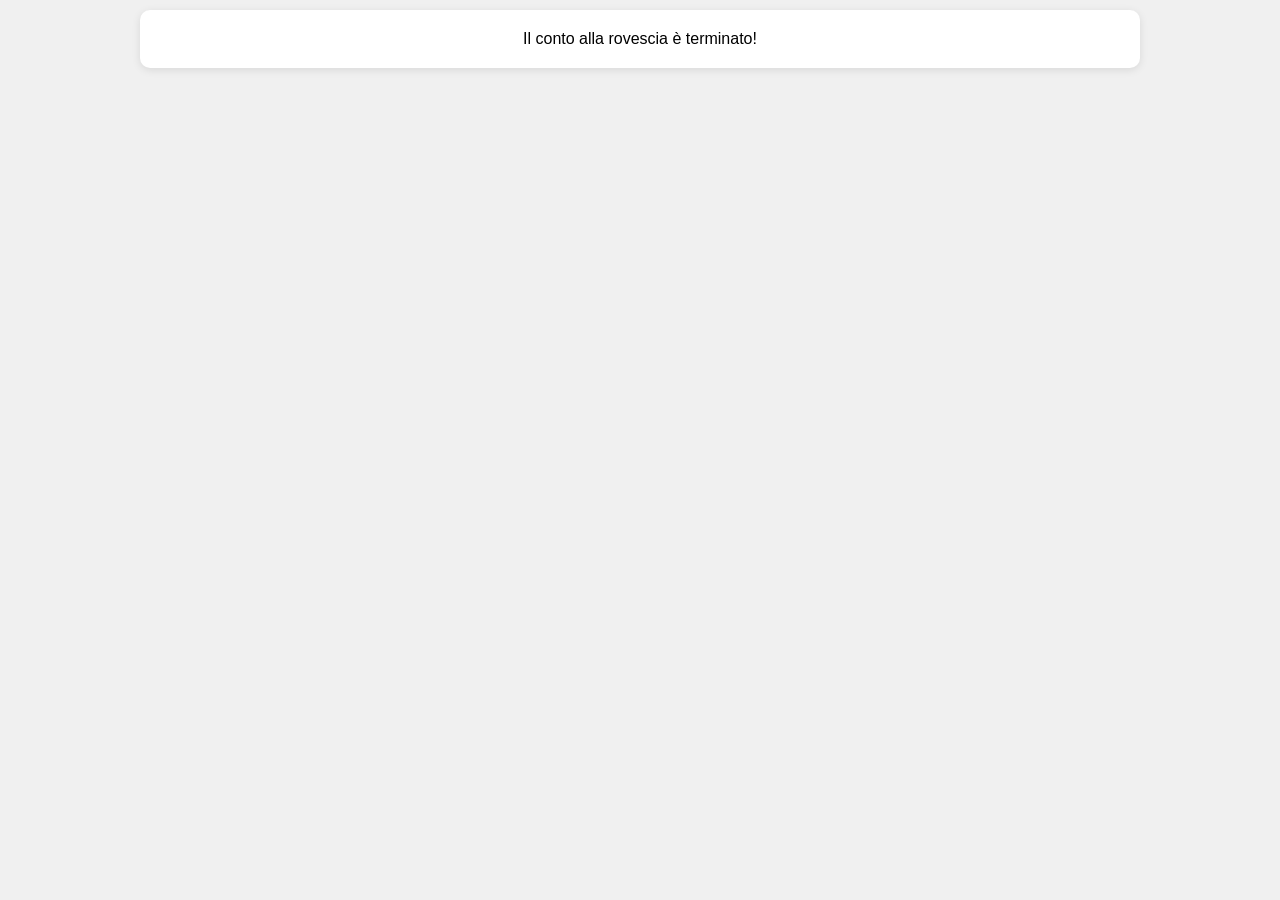
==== index.html @ 2e44ef53 "Update index.html" ====
<!DOCTYPE html>
<html lang="it">
<head>
  <meta charset="UTF-8" />
  <meta name="viewport" content="width=device-width, initial-scale=1.0" />
  <title>Conto alla rovescia</title>
  <style>
    * {
      box-sizing: border-box;
    }

    body {
      margin: 0;
      padding: 10px;
      font-family: Arial, sans-serif;
      background: #f0f0f0;
      display: flex;
      flex-direction: column;
      align-items: center;
      justify-content: flex-start;
      min-height: 100vh;
    }

    .countdown {
      background: #fff;
      padding: 20px;
      border-radius: 10px;
      box-shadow: 0 2px 8px rgba(0, 0, 0, 0.1);
      text-align: center;
      width: 100%;
      max-width: 1000px;
    }

    .school-days-remaining {
      font-size: clamp(1.1rem, 2vw, 1.5rem);
      color: #007bff;
      font-weight: bold;
      margin-bottom: 10px;
    }

    .live-countdown {
      font-size: clamp(1rem, 2vw, 1.3rem);
      font-weight: bold;
      color: #333;
      margin-bottom: 15px;
    }

    .timer-container {
      display: grid;
      grid-template-columns: repeat(7, 1fr);
      gap: 5px;
    }

    .day-box {
      aspect-ratio: 1 / 1;
      padding: 5px;
      border-radius: 5px;
      font-size: clamp(0.6rem, 1.5vw, 1rem);
      display: flex;
      flex-direction: column;
      align-items: center;
      justify-content: center;
      text-align: center;
    }

    .day-number {
      font-size: clamp(0.9rem, 2vw, 1.2rem);
      font-weight: bold;
    }

    .day-info {
      font-size: clamp(0.5rem, 1vw, 0.8rem);
      color: #f0f0f0;
    }

    .future-day {
      background: #007bff;
      color: white;
    }

    .past-day {
      background: #ccc;
      color: #666;
    }

    .special-day {
      background: #ff5733;
      color: white;
    }
  </style>
</head>
<body>
  <div class="countdown">
    <h1>Conto alla rovescia</h1>
    <div class="school-days-remaining" id="school-days">Giorni di scuola rimanenti: 0</div>
    <div class="live-countdown" id="live-timer">00:00:00:00</div>
    <div class="timer-container" id="days-container"></div>
  </div>

  <script>
    function updateCountdown() {
      const now = new Date().getTime();
      const targetDate = new Date("June 18, 2025 08:30:00").getTime();
      const startDate = new Date(targetDate - 100 * 24 * 60 * 60 * 1000);
      const distance = targetDate - now;

      if (distance < 0) {
        document.querySelector(".countdown").innerHTML = "Il conto alla rovescia è terminato!";
        return;
      }

      const daysRemaining = Math.floor(distance / (1000 * 60 * 60 * 24));
      const daysContainer = document.getElementById("days-container");
      daysContainer.innerHTML = "";

      const specialDays = [
        "2025-04-14", "2025-04-15", "2025-04-16", "2025-04-17", "2025-04-18",
        "2025-04-19", "2025-04-20", "2025-04-21", "2025-04-22", "2025-04-23",
        "2025-04-24", "2025-04-25", "2025-05-01", "2025-06-02", "2025-06-06",
        "2025-06-09", "2025-06-10", "2025-06-11", "2025-06-12", "2025-06-13",
        "2025-06-16", "2025-04-26", "2025-05-02", "2025-06-03"
      ];

      const weekdays = ["Domenica", "Lunedì", "Martedì", "Mercoledì", "Giovedì", "Venerdì", "Sabato"];
      let schoolDaysRemaining = 0;

      for (let i = 0; i < 100; i++) {
        const dayBox = document.createElement("div");
        dayBox.className = "day-box";

        const currentDate = new Date(startDate.getTime() + i * 24 * 60 * 60 * 1000);
        const formattedDate = currentDate.toISOString().split('T')[0];
        const dayOfWeek = weekdays[currentDate.getDay()];
        const dayMonth = currentDate.toLocaleDateString('it-IT', { day: 'numeric', month: 'short' });

        const isPast = currentDate < new Date();
        const isWeekendOrSpecial = specialDays.includes(formattedDate) || currentDate.getDay() === 0 || currentDate.getDay() === 6;

        if (isPast) {
          dayBox.classList.add("past-day");
        } else if (isWeekendOrSpecial) {
          dayBox.classList.add("special-day");
        } else {
          dayBox.classList.add("future-day");
          schoolDaysRemaining++;
        }

        dayBox.innerHTML = `<div class='day-number'>${100 - i}</div><div class='day-info'>${dayOfWeek}<br>${dayMonth}</div>`;
        daysContainer.appendChild(dayBox);
      }

      document.getElementById("school-days").innerText = `Giorni di scuola rimanenti: ${schoolDaysRemaining}`;

      const hours = Math.floor((distance % (1000 * 60 * 60 * 24)) / (1000 * 60 * 60));
      const minutes = Math.floor((distance % (1000 * 60 * 60)) / (1000 * 60));
      const seconds = Math.floor((distance % (1000 * 60)) / 1000);
      document.getElementById("live-timer").innerText = `${daysRemaining}d ${hours}h ${minutes}m ${seconds}s`;
    }

    updateCountdown();
    setInterval(updateCountdown, 1000);
  </script>
</body>
</html>
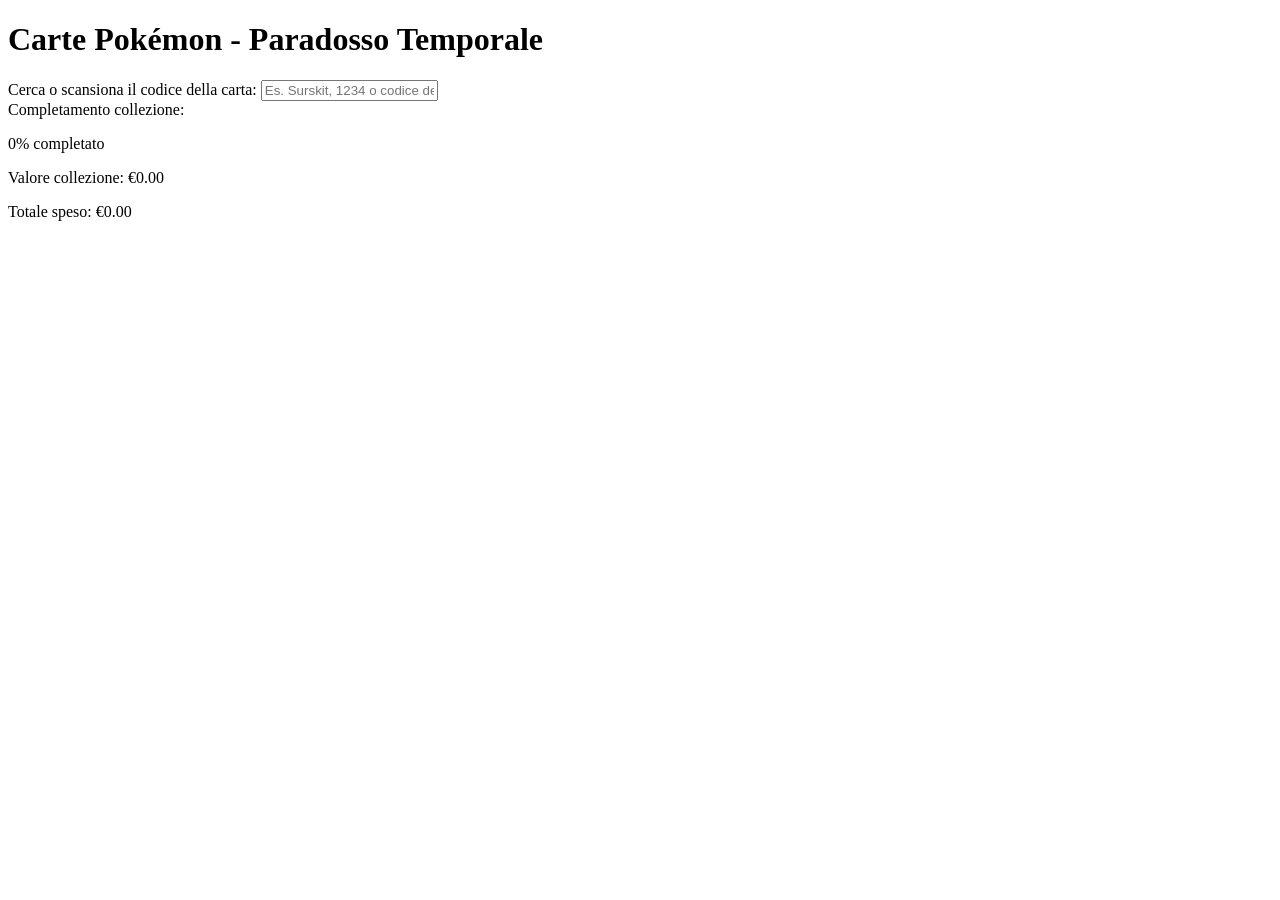
==== commit 492e82d4: "Update index.html" ====
--- a/index.html
+++ b/index.html
@@ -3,162 +3,115 @@
 <head>
   <meta charset="UTF-8" />
   <meta name="viewport" content="width=device-width, initial-scale=1.0" />
-  <title>Conto alla rovescia</title>
+  <title>Carte Pokémon - Paradosso Temporale</title>
+  <link rel="stylesheet" href="https://cdn.jsdelivr.net/npm/tailwindcss/dist/tailwind.min.css">
   <style>
-    * {
-      box-sizing: border-box;
+    .card-container {
+      border: 1px solid #e2e8f0;
+      border-radius: 8px;
+      padding: 12px;
+      background: white;
+      transition: transform 0.2s;
     }
-
-    body {
-      margin: 0;
-      padding: 10px;
-      font-family: Arial, sans-serif;
-      background: #f0f0f0;
-      display: flex;
-      flex-direction: column;
-      align-items: center;
-      justify-content: flex-start;
-      min-height: 100vh;
+    .card-container:hover {
+      transform: translateY(-4px);
+      box-shadow: 0 4px 6px rgba(0, 0, 0, 0.1);
     }
-
-    .countdown {
-      background: #fff;
-      padding: 20px;
-      border-radius: 10px;
-      box-shadow: 0 2px 8px rgba(0, 0, 0, 0.1);
-      text-align: center;
+    .card-container img {
       width: 100%;
-      max-width: 1000px;
+      height: 180px;
+      object-fit: contain;
+      margin-bottom: 8px;
     }
-
-    .school-days-remaining {
-      font-size: clamp(1.1rem, 2vw, 1.5rem);
-      color: #007bff;
-      font-weight: bold;
-      margin-bottom: 10px;
+    .card-actions button {
+      padding: 4px 8px;
+      margin: 4px;
+      border-radius: 4px;
+      cursor: pointer;
     }
-
-    .live-countdown {
-      font-size: clamp(1rem, 2vw, 1.3rem);
-      font-weight: bold;
-      color: #333;
-      margin-bottom: 15px;
-    }
-
-    .timer-container {
-      display: grid;
-      grid-template-columns: repeat(7, 1fr);
-      gap: 5px;
-    }
-
-    .day-box {
-      aspect-ratio: 1 / 1;
-      padding: 5px;
-      border-radius: 5px;
-      font-size: clamp(0.6rem, 1.5vw, 1rem);
-      display: flex;
-      flex-direction: column;
-      align-items: center;
-      justify-content: center;
-      text-align: center;
-    }
-
-    .day-number {
-      font-size: clamp(0.9rem, 2vw, 1.2rem);
-      font-weight: bold;
-    }
-
-    .day-info {
-      font-size: clamp(0.5rem, 1vw, 0.8rem);
-      color: #f0f0f0;
-    }
-
-    .future-day {
-      background: #007bff;
+    .aggiungi {
+      background-color: #4CAF50;
       color: white;
     }
-
-    .past-day {
-      background: #ccc;
-      color: #666;
+    .rimuovi {
+      background-color: #f44336;
+      color: white;
     }
-
-    .special-day {
-      background: #ff5733;
-      color: white;
+    #card-preview {
+      position: fixed;
+      top: 20px;
+      right: 20px;
+      background: white;
+      padding: 15px;
+      border-radius: 8px;
+      box-shadow: 0 0 10px rgba(0,0,0,0.2);
+      z-index: 100;
+      max-width: 200px;
     }
   </style>
 </head>
-<body>
-  <div class="countdown">
-    <h1>Conto alla rovescia</h1>
-    <div class="school-days-remaining" id="school-days">Giorni di scuola rimanenti: 0</div>
-    <div class="live-countdown" id="live-timer">00:00:00:00</div>
-    <div class="timer-container" id="days-container"></div>
+<body class="bg-gray-100 text-gray-900">
+  <div class="max-w-7xl mx-auto p-4">
+    <h1 class="text-3xl font-bold mb-6">Carte Pokémon - Paradosso Temporale</h1>
+
+    <div class="mb-4">
+      <label class="mr-2 font-medium">Cerca o scansiona il codice della carta:</label>
+      <input type="text" id="filtro" class="border p-2 rounded w-full" placeholder="Es. Surskit, 1234 o codice della carta" />
+    </div>
+    
+    <div id="card-preview" style="display:none;">
+      <img id="preview-img" src="" alt="" class="w-full h-32 object-contain mb-2" />
+      <h3 id="preview-name" class="font-bold"></h3>
+      <p id="preview-number" class="text-sm"></p>
+      <p id="preview-rarity" class="text-sm text-gray-600"></p>
+      <p id="preview-quantity" class="text-sm"></p>
+    </div>
+    
+    <div class="mb-4">
+      <label class="font-medium">Completamento collezione:</label>
+      <div class="w-full bg-gray-300 rounded-full h-2 mb-2">
+        <div id="completion-bar" class="bg-green-500 h-2 rounded-full" style="width: 0%;"></div>
+      </div>
+      <p id="completion-text" class="text-sm text-gray-600">0% completato</p>
+    </div>
+
+    <div class="mb-4 flex gap-4">
+      <p id="total-value" class="text-lg font-semibold">Valore collezione: €0.00</p>
+      <p id="total-spent" class="text-lg font-semibold">Totale speso: €0.00</p>
+    </div>
+
+    <div id="carte" class="grid grid-cols-2 md:grid-cols-3 lg:grid-cols-4 gap-4"></div>
+
+    <div id="modal" style="display:none;" class="fixed inset-0 bg-gray-800 bg-opacity-50 flex justify-center items-center z-50">
+      <div class="bg-white p-6 rounded-xl shadow-lg w-full max-w-md">
+        <h2 class="text-xl font-semibold mb-4">Modifica Carta</h2>
+        <img id="modal-img" src="" alt="Carta" class="w-32 mx-auto mb-4" />
+        <div class="space-y-3">
+          <div>
+            <label class="block mb-1">Nome:</label>
+            <input type="text" id="modal-nome" class="border p-2 w-full rounded" />
+          </div>
+          <div>
+            <label class="block mb-1">Numero:</label>
+            <input type="text" id="modal-numero" class="border p-2 w-full rounded" />
+          </div>
+          <div>
+            <label class="block mb-1">Rarità:</label>
+            <input type="text" id="modal-rarita" class="border p-2 w-full rounded" />
+          </div>
+          <div>
+            <label class="block mb-1">Quantità:</label>
+            <input type="number" id="modal-quantita" class="border p-2 w-full rounded" min="0" />
+          </div>
+        </div>
+        <div class="flex justify-end gap-2 mt-4">
+          <button onclick="chiudiModal()" class="bg-gray-500 text-white px-4 py-2 rounded">Chiudi</button>
+          <button onclick="salvaModifiche()" class="bg-blue-500 text-white px-4 py-2 rounded">Salva</button>
+        </div>
+      </div>
+    </div>
   </div>
 
-  <script>
-    function updateCountdown() {
-      const now = new Date().getTime();
-      const targetDate = new Date("June 18, 2025 08:30:00").getTime();
-      const startDate = new Date(targetDate - 100 * 24 * 60 * 60 * 1000);
-      const distance = targetDate - now;
-
-      if (distance < 0) {
-        document.querySelector(".countdown").innerHTML = "Il conto alla rovescia è terminato!";
-        return;
-      }
-
-      const daysRemaining = Math.floor(distance / (1000 * 60 * 60 * 24));
-      const daysContainer = document.getElementById("days-container");
-      daysContainer.innerHTML = "";
-
-      const specialDays = [
-        "2025-04-14", "2025-04-15", "2025-04-16", "2025-04-17", "2025-04-18",
-        "2025-04-19", "2025-04-20", "2025-04-21", "2025-04-22", "2025-04-23",
-        "2025-04-24", "2025-04-25", "2025-05-01", "2025-06-02", "2025-06-06",
-        "2025-06-09", "2025-06-10", "2025-06-11", "2025-06-12", "2025-06-13",
-        "2025-06-16", "2025-04-26", "2025-05-02", "2025-06-03"
-      ];
-
-      const weekdays = ["Domenica", "Lunedì", "Martedì", "Mercoledì", "Giovedì", "Venerdì", "Sabato"];
-      let schoolDaysRemaining = 0;
-
-      for (let i = 0; i < 100; i++) {
-        const dayBox = document.createElement("div");
-        dayBox.className = "day-box";
-
-        const currentDate = new Date(startDate.getTime() + i * 24 * 60 * 60 * 1000);
-        const formattedDate = currentDate.toISOString().split('T')[0];
-        const dayOfWeek = weekdays[currentDate.getDay()];
-        const dayMonth = currentDate.toLocaleDateString('it-IT', { day: 'numeric', month: 'short' });
-
-        const isPast = currentDate < new Date();
-        const isWeekendOrSpecial = specialDays.includes(formattedDate) || currentDate.getDay() === 0 || currentDate.getDay() === 6;
-
-        if (isPast) {
-          dayBox.classList.add("past-day");
-        } else if (isWeekendOrSpecial) {
-          dayBox.classList.add("special-day");
-        } else {
-          dayBox.classList.add("future-day");
-          schoolDaysRemaining++;
-        }
-
-        dayBox.innerHTML = `<div class='day-number'>${100 - i}</div><div class='day-info'>${dayOfWeek}<br>${dayMonth}</div>`;
-        daysContainer.appendChild(dayBox);
-      }
-
-      document.getElementById("school-days").innerText = `Giorni di scuola rimanenti: ${schoolDaysRemaining}`;
-
-      const hours = Math.floor((distance % (1000 * 60 * 60 * 24)) / (1000 * 60 * 60));
-      const minutes = Math.floor((distance % (1000 * 60 * 60)) / (1000 * 60));
-      const seconds = Math.floor((distance % (1000 * 60)) / 1000);
-      document.getElementById("live-timer").innerText = `${daysRemaining}d ${hours}h ${minutes}m ${seconds}s`;
-    }
-
-    updateCountdown();
-    setInterval(updateCountdown, 1000);
-  </script>
+  <script src="script.js"></script>
 </body>
 </html>
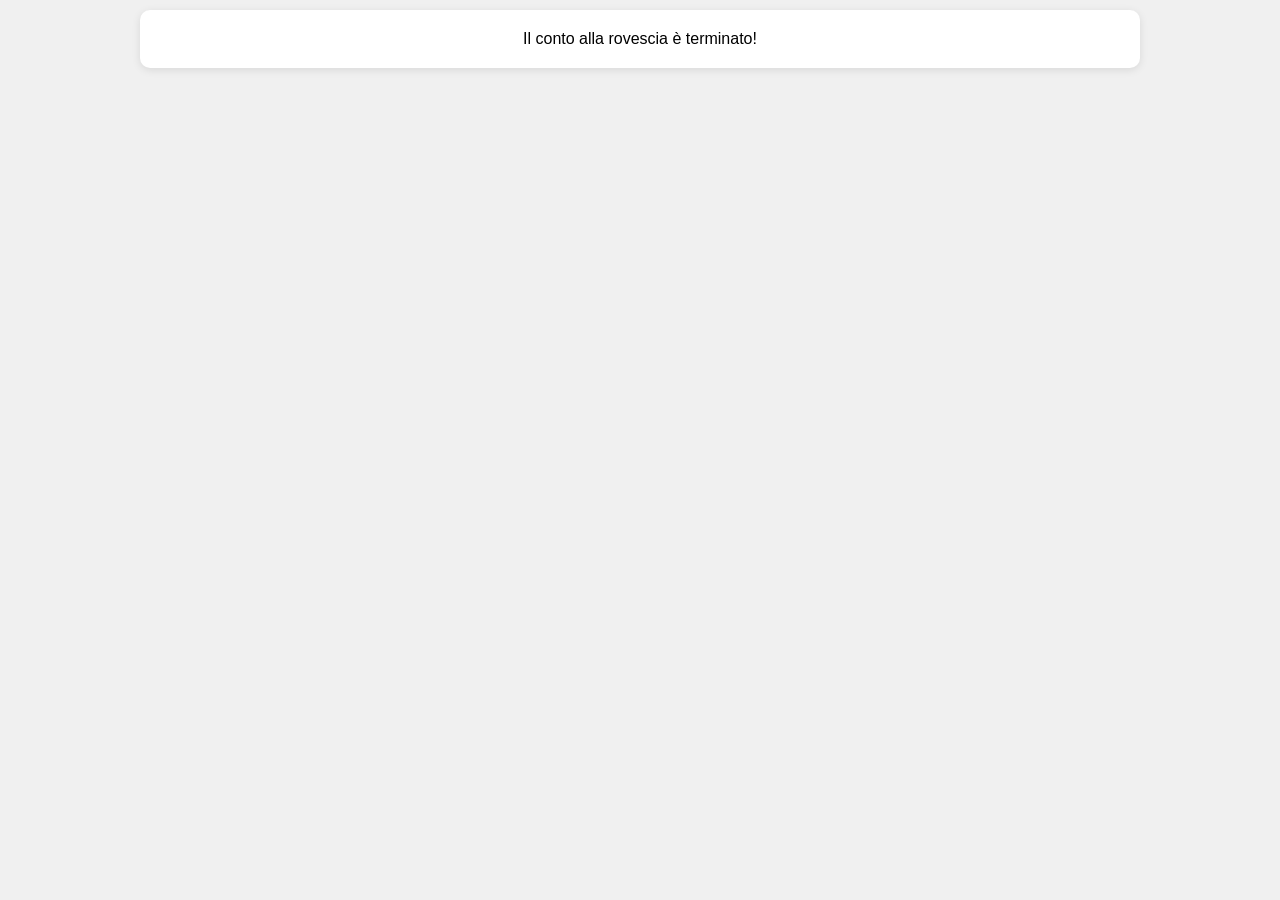
==== commit 6fadbfc6: "Update index.html" ====
--- a/index.html
+++ b/index.html
@@ -3,115 +3,162 @@
 <head>
   <meta charset="UTF-8" />
   <meta name="viewport" content="width=device-width, initial-scale=1.0" />
-  <title>Carte Pokémon - Paradosso Temporale</title>
-  <link rel="stylesheet" href="https://cdn.jsdelivr.net/npm/tailwindcss/dist/tailwind.min.css">
+  <title>Conto alla rovescia</title>
   <style>
-    .card-container {
-      border: 1px solid #e2e8f0;
-      border-radius: 8px;
-      padding: 12px;
-      background: white;
-      transition: transform 0.2s;
+    * {
+      box-sizing: border-box;
     }
-    .card-container:hover {
-      transform: translateY(-4px);
-      box-shadow: 0 4px 6px rgba(0, 0, 0, 0.1);
+
+    body {
+      margin: 0;
+      padding: 10px;
+      font-family: Arial, sans-serif;
+      background: #f0f0f0;
+      display: flex;
+      flex-direction: column;
+      align-items: center;
+      justify-content: flex-start;
+      min-height: 100vh;
     }
-    .card-container img {
+
+    .countdown {
+      background: #fff;
+      padding: 20px;
+      border-radius: 10px;
+      box-shadow: 0 2px 8px rgba(0, 0, 0, 0.1);
+      text-align: center;
       width: 100%;
-      height: 180px;
-      object-fit: contain;
-      margin-bottom: 8px;
+      max-width: 1000px;
     }
-    .card-actions button {
-      padding: 4px 8px;
-      margin: 4px;
-      border-radius: 4px;
-      cursor: pointer;
+
+    .school-days-remaining {
+      font-size: clamp(1.1rem, 2vw, 1.5rem);
+      color: #007bff;
+      font-weight: bold;
+      margin-bottom: 10px;
     }
-    .aggiungi {
-      background-color: #4CAF50;
+
+    .live-countdown {
+      font-size: clamp(1rem, 2vw, 1.3rem);
+      font-weight: bold;
+      color: #333;
+      margin-bottom: 15px;
+    }
+
+    .timer-container {
+      display: grid;
+      grid-template-columns: repeat(7, 1fr);
+      gap: 5px;
+    }
+
+    .day-box {
+      aspect-ratio: 1 / 1;
+      padding: 5px;
+      border-radius: 5px;
+      font-size: clamp(0.6rem, 1.5vw, 1rem);
+      display: flex;
+      flex-direction: column;
+      align-items: center;
+      justify-content: center;
+      text-align: center;
+    }
+
+    .day-number {
+      font-size: clamp(0.9rem, 2vw, 1.2rem);
+      font-weight: bold;
+    }
+
+    .day-info {
+      font-size: clamp(0.5rem, 1vw, 0.8rem);
+      color: #f0f0f0;
+    }
+
+    .future-day {
+      background: #007bff;
       color: white;
     }
-    .rimuovi {
-      background-color: #f44336;
+
+    .past-day {
+      background: #ccc;
+      color: #666;
+    }
+
+    .special-day {
+      background: #ff5733;
       color: white;
-    }
-    #card-preview {
-      position: fixed;
-      top: 20px;
-      right: 20px;
-      background: white;
-      padding: 15px;
-      border-radius: 8px;
-      box-shadow: 0 0 10px rgba(0,0,0,0.2);
-      z-index: 100;
-      max-width: 200px;
     }
   </style>
 </head>
-<body class="bg-gray-100 text-gray-900">
-  <div class="max-w-7xl mx-auto p-4">
-    <h1 class="text-3xl font-bold mb-6">Carte Pokémon - Paradosso Temporale</h1>
-
-    <div class="mb-4">
-      <label class="mr-2 font-medium">Cerca o scansiona il codice della carta:</label>
-      <input type="text" id="filtro" class="border p-2 rounded w-full" placeholder="Es. Surskit, 1234 o codice della carta" />
-    </div>
-    
-    <div id="card-preview" style="display:none;">
-      <img id="preview-img" src="" alt="" class="w-full h-32 object-contain mb-2" />
-      <h3 id="preview-name" class="font-bold"></h3>
-      <p id="preview-number" class="text-sm"></p>
-      <p id="preview-rarity" class="text-sm text-gray-600"></p>
-      <p id="preview-quantity" class="text-sm"></p>
-    </div>
-    
-    <div class="mb-4">
-      <label class="font-medium">Completamento collezione:</label>
-      <div class="w-full bg-gray-300 rounded-full h-2 mb-2">
-        <div id="completion-bar" class="bg-green-500 h-2 rounded-full" style="width: 0%;"></div>
-      </div>
-      <p id="completion-text" class="text-sm text-gray-600">0% completato</p>
-    </div>
-
-    <div class="mb-4 flex gap-4">
-      <p id="total-value" class="text-lg font-semibold">Valore collezione: €0.00</p>
-      <p id="total-spent" class="text-lg font-semibold">Totale speso: €0.00</p>
-    </div>
-
-    <div id="carte" class="grid grid-cols-2 md:grid-cols-3 lg:grid-cols-4 gap-4"></div>
-
-    <div id="modal" style="display:none;" class="fixed inset-0 bg-gray-800 bg-opacity-50 flex justify-center items-center z-50">
-      <div class="bg-white p-6 rounded-xl shadow-lg w-full max-w-md">
-        <h2 class="text-xl font-semibold mb-4">Modifica Carta</h2>
-        <img id="modal-img" src="" alt="Carta" class="w-32 mx-auto mb-4" />
-        <div class="space-y-3">
-          <div>
-            <label class="block mb-1">Nome:</label>
-            <input type="text" id="modal-nome" class="border p-2 w-full rounded" />
-          </div>
-          <div>
-            <label class="block mb-1">Numero:</label>
-            <input type="text" id="modal-numero" class="border p-2 w-full rounded" />
-          </div>
-          <div>
-            <label class="block mb-1">Rarità:</label>
-            <input type="text" id="modal-rarita" class="border p-2 w-full rounded" />
-          </div>
-          <div>
-            <label class="block mb-1">Quantità:</label>
-            <input type="number" id="modal-quantita" class="border p-2 w-full rounded" min="0" />
-          </div>
-        </div>
-        <div class="flex justify-end gap-2 mt-4">
-          <button onclick="chiudiModal()" class="bg-gray-500 text-white px-4 py-2 rounded">Chiudi</button>
-          <button onclick="salvaModifiche()" class="bg-blue-500 text-white px-4 py-2 rounded">Salva</button>
-        </div>
-      </div>
-    </div>
+<body>
+  <div class="countdown">
+    <h1>Conto alla rovescia</h1>
+    <div class="school-days-remaining" id="school-days">Giorni di scuola rimanenti: 0</div>
+    <div class="live-countdown" id="live-timer">00:00:00:00</div>
+    <div class="timer-container" id="days-container"></div>
   </div>
 
-  <script src="script.js"></script>
+  <script>
+    function updateCountdown() {
+      const now = new Date().getTime();
+      const targetDate = new Date("June 18, 2025 08:30:00").getTime();
+      const startDate = new Date(targetDate - 100 * 24 * 60 * 60 * 1000);
+      const distance = targetDate - now;
+
+      if (distance < 0) {
+        document.querySelector(".countdown").innerHTML = "Il conto alla rovescia è terminato!";
+        return;
+      }
+
+      const daysRemaining = Math.floor(distance / (1000 * 60 * 60 * 24));
+      const daysContainer = document.getElementById("days-container");
+      daysContainer.innerHTML = "";
+
+      const specialDays = [
+        "2025-04-14", "2025-04-15", "2025-04-16", "2025-04-17", "2025-04-18",
+        "2025-04-19", "2025-04-20", "2025-04-21", "2025-04-22", "2025-04-23",
+        "2025-04-24", "2025-04-25", "2025-05-01", "2025-06-02", "2025-06-06",
+        "2025-06-09", "2025-06-10", "2025-06-11", "2025-06-12", "2025-06-13",
+        "2025-06-16", "2025-04-26", "2025-05-02", "2025-06-03"
+      ];
+
+      const weekdays = ["Domenica", "Lunedì", "Martedì", "Mercoledì", "Giovedì", "Venerdì", "Sabato"];
+      let schoolDaysRemaining = 0;
+
+      for (let i = 0; i < 100; i++) {
+        const dayBox = document.createElement("div");
+        dayBox.className = "day-box";
+
+        const currentDate = new Date(startDate.getTime() + i * 24 * 60 * 60 * 1000);
+        const formattedDate = currentDate.toISOString().split('T')[0];
+        const dayOfWeek = weekdays[currentDate.getDay()];
+        const dayMonth = currentDate.toLocaleDateString('it-IT', { day: 'numeric', month: 'short' });
+
+        const isPast = currentDate < new Date();
+        const isWeekendOrSpecial = specialDays.includes(formattedDate) || currentDate.getDay() === 0 || currentDate.getDay() === 6;
+
+        if (isPast) {
+          dayBox.classList.add("past-day");
+        } else if (isWeekendOrSpecial) {
+          dayBox.classList.add("special-day");
+        } else {
+          dayBox.classList.add("future-day");
+          schoolDaysRemaining++;
+        }
+
+        dayBox.innerHTML = `<div class='day-number'>${100 - i}</div><div class='day-info'>${dayOfWeek}<br>${dayMonth}</div>`;
+        daysContainer.appendChild(dayBox);
+      }
+
+      document.getElementById("school-days").innerText = `Giorni di scuola rimanenti: ${schoolDaysRemaining}`;
+
+      const hours = Math.floor((distance % (1000 * 60 * 60 * 24)) / (1000 * 60 * 60));
+      const minutes = Math.floor((distance % (1000 * 60 * 60)) / (1000 * 60));
+      const seconds = Math.floor((distance % (1000 * 60)) / 1000);
+      document.getElementById("live-timer").innerText = `${daysRemaining}d ${hours}h ${minutes}m ${seconds}s`;
+    }
+
+    updateCountdown();
+    setInterval(updateCountdown, 1000);
+  </script>
 </body>
 </html>
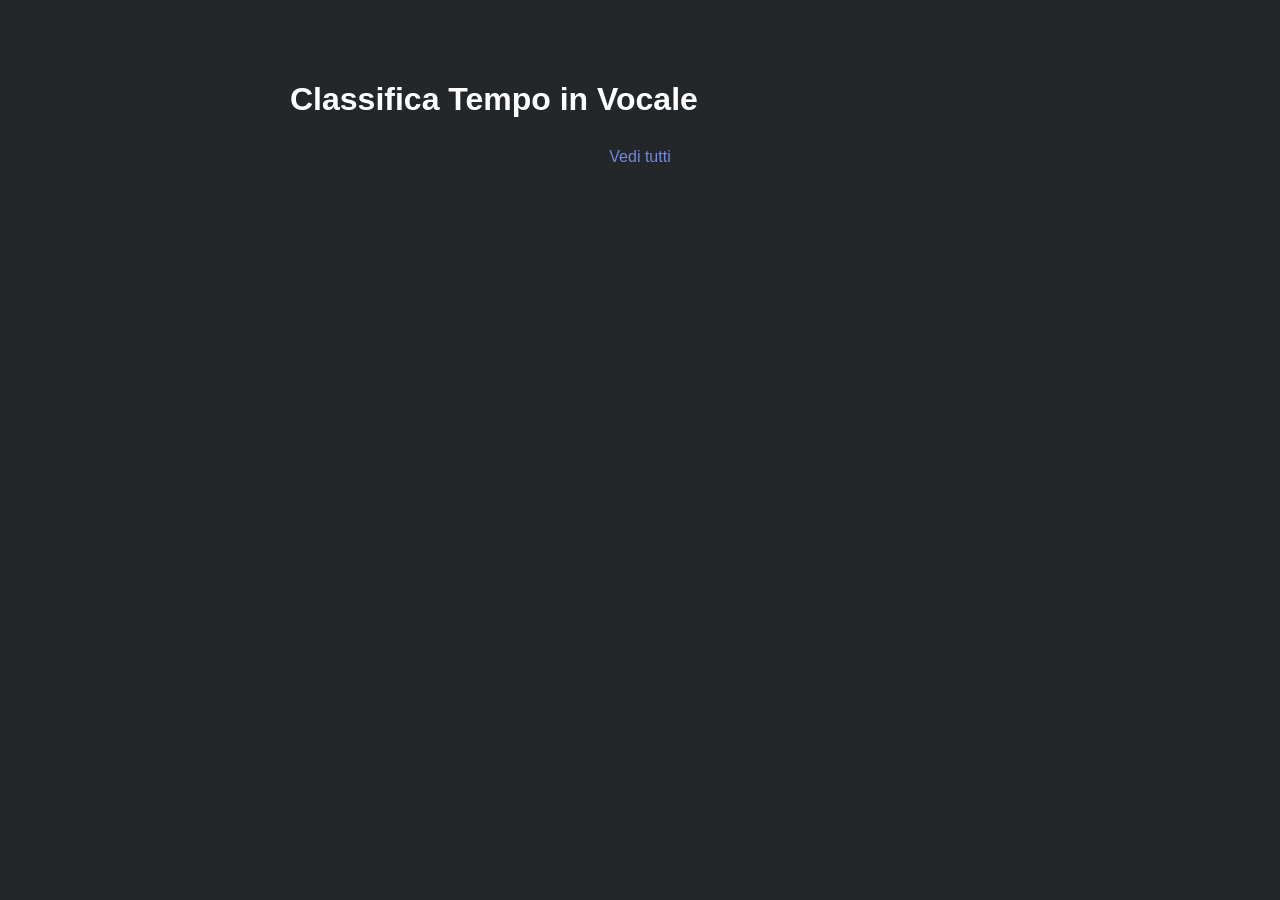
==== commit 9b680749: "Add files via upload" ====
--- a/index.html
+++ b/index.html
@@ -1,164 +1,21 @@
-<!DOCTYPE html>
-<html lang="it">
-<head>
-  <meta charset="UTF-8" />
-  <meta name="viewport" content="width=device-width, initial-scale=1.0" />
-  <title>Conto alla rovescia</title>
-  <style>
-    * {
-      box-sizing: border-box;
-    }
-
-    body {
-      margin: 0;
-      padding: 10px;
-      font-family: Arial, sans-serif;
-      background: #f0f0f0;
-      display: flex;
-      flex-direction: column;
-      align-items: center;
-      justify-content: flex-start;
-      min-height: 100vh;
-    }
-
-    .countdown {
-      background: #fff;
-      padding: 20px;
-      border-radius: 10px;
-      box-shadow: 0 2px 8px rgba(0, 0, 0, 0.1);
-      text-align: center;
-      width: 100%;
-      max-width: 1000px;
-    }
-
-    .school-days-remaining {
-      font-size: clamp(1.1rem, 2vw, 1.5rem);
-      color: #007bff;
-      font-weight: bold;
-      margin-bottom: 10px;
-    }
-
-    .live-countdown {
-      font-size: clamp(1rem, 2vw, 1.3rem);
-      font-weight: bold;
-      color: #333;
-      margin-bottom: 15px;
-    }
-
-    .timer-container {
-      display: grid;
-      grid-template-columns: repeat(7, 1fr);
-      gap: 5px;
-    }
-
-    .day-box {
-      aspect-ratio: 1 / 1;
-      padding: 5px;
-      border-radius: 5px;
-      font-size: clamp(0.6rem, 1.5vw, 1rem);
-      display: flex;
-      flex-direction: column;
-      align-items: center;
-      justify-content: center;
-      text-align: center;
-    }
-
-    .day-number {
-      font-size: clamp(0.9rem, 2vw, 1.2rem);
-      font-weight: bold;
-    }
-
-    .day-info {
-      font-size: clamp(0.5rem, 1vw, 0.8rem);
-      color: #f0f0f0;
-    }
-
-    .future-day {
-      background: #007bff;
-      color: white;
-    }
-
-    .past-day {
-      background: #ccc;
-      color: #666;
-    }
-
-    .special-day {
-      background: #ff5733;
-      color: white;
-    }
-  </style>
-</head>
-<body>
-  <div class="countdown">
-    <h1>Conto alla rovescia</h1>
-    <div class="school-days-remaining" id="school-days">Giorni di scuola rimanenti: 0</div>
-    <div class="live-countdown" id="live-timer">00:00:00:00</div>
-    <div class="timer-container" id="days-container"></div>
-  </div>
-
-  <script>
-    function updateCountdown() {
-      const now = new Date().getTime();
-      const targetDate = new Date("June 18, 2025 08:30:00").getTime();
-      const startDate = new Date(targetDate - 100 * 24 * 60 * 60 * 1000);
-      const distance = targetDate - now;
-
-      if (distance < 0) {
-        document.querySelector(".countdown").innerHTML = "Il conto alla rovescia è terminato!";
-        return;
-      }
-
-      const daysRemaining = Math.floor(distance / (1000 * 60 * 60 * 24));
-      const daysContainer = document.getElementById("days-container");
-      daysContainer.innerHTML = "";
-
-      const specialDays = [
-        "2025-04-14", "2025-04-15", "2025-04-16", "2025-04-17", "2025-04-18",
-        "2025-04-19", "2025-04-20", "2025-04-21", "2025-04-22", "2025-04-23",
-        "2025-04-24", "2025-04-25", "2025-05-01", "2025-06-02", "2025-06-06",
-        "2025-06-09", "2025-06-10", "2025-06-11", "2025-06-12", "2025-06-13",
-        "2025-06-16", "2025-04-26", "2025-05-02", "2025-06-03"
-      ];
-
-      const weekdays = ["Domenica", "Lunedì", "Martedì", "Mercoledì", "Giovedì", "Venerdì", "Sabato"];
-      let schoolDaysRemaining = 0;
-
-      for (let i = 0; i < 100; i++) {
-        const dayBox = document.createElement("div");
-        dayBox.className = "day-box";
-
-        const currentDate = new Date(startDate.getTime() + i * 24 * 60 * 60 * 1000);
-        const formattedDate = currentDate.toISOString().split('T')[0];
-        const dayOfWeek = weekdays[currentDate.getDay()];
-        const dayMonth = currentDate.toLocaleDateString('it-IT', { day: 'numeric', month: 'short' });
-
-        const isPast = currentDate < new Date();
-        const isWeekendOrSpecial = specialDays.includes(formattedDate) || currentDate.getDay() === 0 || currentDate.getDay() === 6;
-
-        if (isPast) {
-          dayBox.classList.add("past-day");
-        } else if (isWeekendOrSpecial) {
-          dayBox.classList.add("special-day");
-        } else {
-          dayBox.classList.add("future-day");
-          schoolDaysRemaining++;
-        }
-
-        dayBox.innerHTML = `<div class='day-number'>${100 - i}</div><div class='day-info'>${dayOfWeek}<br>${dayMonth}</div>`;
-        daysContainer.appendChild(dayBox);
-      }
-
-      document.getElementById("school-days").innerText = `Giorni di scuola rimanenti: ${schoolDaysRemaining}`;
-
-      const hours = Math.floor((distance % (1000 * 60 * 60 * 24)) / (1000 * 60 * 60));
-      const minutes = Math.floor((distance % (1000 * 60 * 60)) / (1000 * 60));
-      const seconds = Math.floor((distance % (1000 * 60)) / 1000);
-      document.getElementById("live-timer").innerText = `${daysRemaining}d ${hours}h ${minutes}m ${seconds}s`;
-    }
-
-    updateCountdown();
-    setInterval(updateCountdown, 1000);
-  </script>
-</body>
-</html>
+<!DOCTYPE html>
+<html lang="it">
+<head>
+    <meta charset="UTF-8">
+    <meta name="viewport" content="width=device-width, initial-scale=1.0">
+    <title>Classifica Tempo in Vocale</title>
+    <link rel="stylesheet" href="a.css">
+</head>
+
+<body>
+    <div class="container">
+        <h1>Classifica Tempo in Vocale</h1>
+
+        <div id="leaderboard"></div>
+
+        <a class="view-all" href="#">Vedi tutti</a>
+    </div>
+
+    <script src="a.js"></script>
+</body>
+</html>
--- a/a.css
+++ b/a.css
@@ -0,0 +1,61 @@
+body {
+    background: #23272a;
+    color: 99aab5;
+    font-family: Arial, sans-serif;
+}
+
+h1{
+    color: #ffffff;
+}
+
+.container {
+    max-width: 700px;
+    margin: 40px auto;
+    padding: 20px;
+}
+
+.user-row {
+    display: flex;
+    align-items: center;
+    margin-bottom: 20px;
+}
+
+.progress-container {
+    flex-grow: 1;
+    background: rgba(255,255,255,0.1);
+    height: 20px;
+    border-radius: 10px;
+    position: relative;
+}
+
+.progress-fill {
+    height: 100%;
+    background-color: #7289da;
+    border-radius: 10px;
+    width: 0; /* verrà modificata via JS */
+}
+
+.user-info {
+    display: flex;
+    align-items: center;
+    gap: 10px;
+    margin-left: 10px;
+}
+
+.user-info img {
+    width: 40px;
+    height: 40px;
+    border-radius: 50%;
+}
+
+.user-info span {
+    color: white;
+}
+
+.view-all {
+    display: block;
+    text-align: center;
+    color: #7289da;
+    margin-top: 30px;
+    text-decoration: none;
+}
